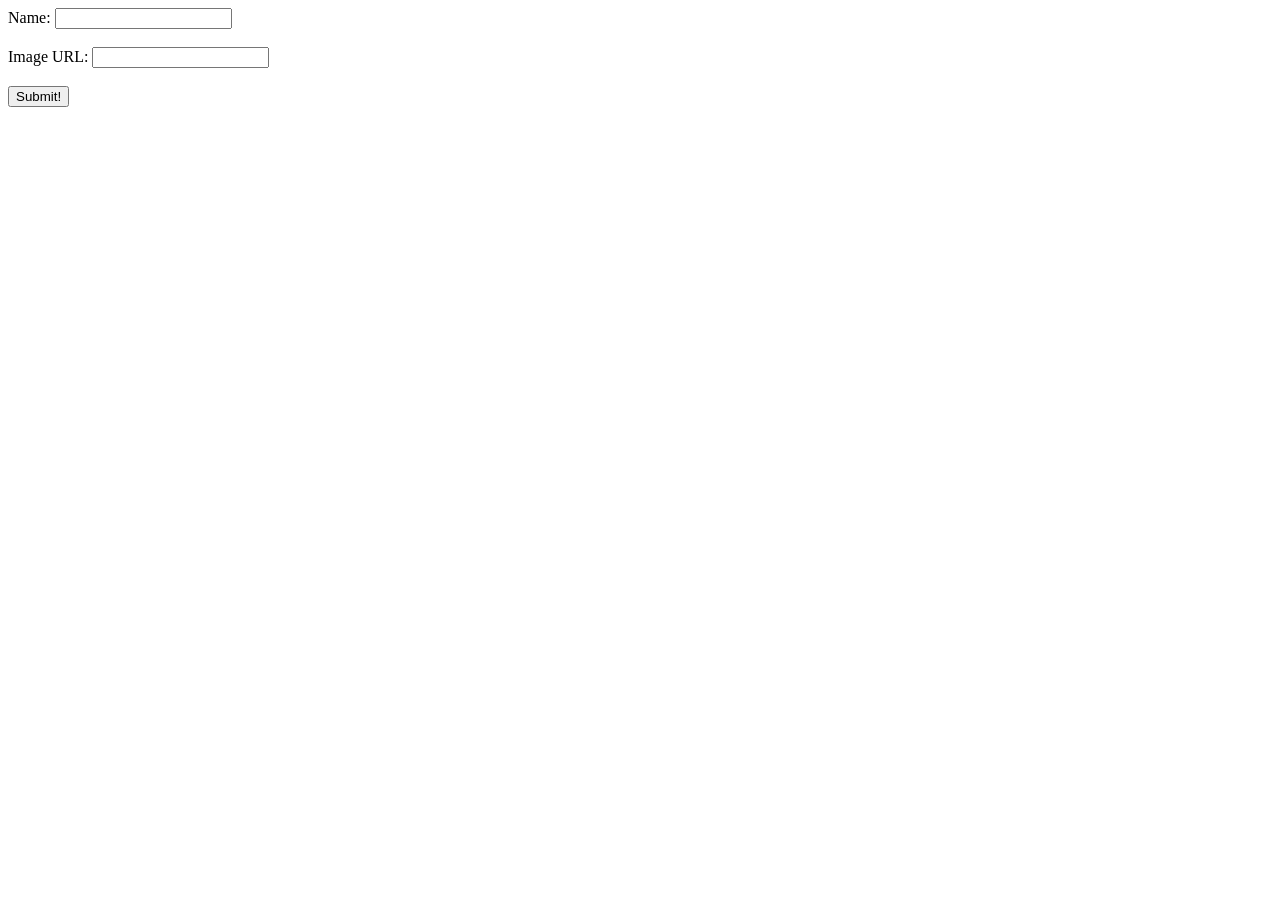
==== Labs/Lab9/Ex2/index.html @ 9891b4ac "Add files via upload" ====
<!DOCTYPE html>
<html lang="en">
<head>
    <meta charset="UTF-8">
    <title>Document</title>
</head>
<body>

  <label> Name: </label>
  <input type="text" id="name"> <br><br>
  <label>Image URL:</label>
  <input type="text" id="img"> <br><br>
  <button id="button">Submit!</button>




<script src = "script.js"></script>
</body>
</html>
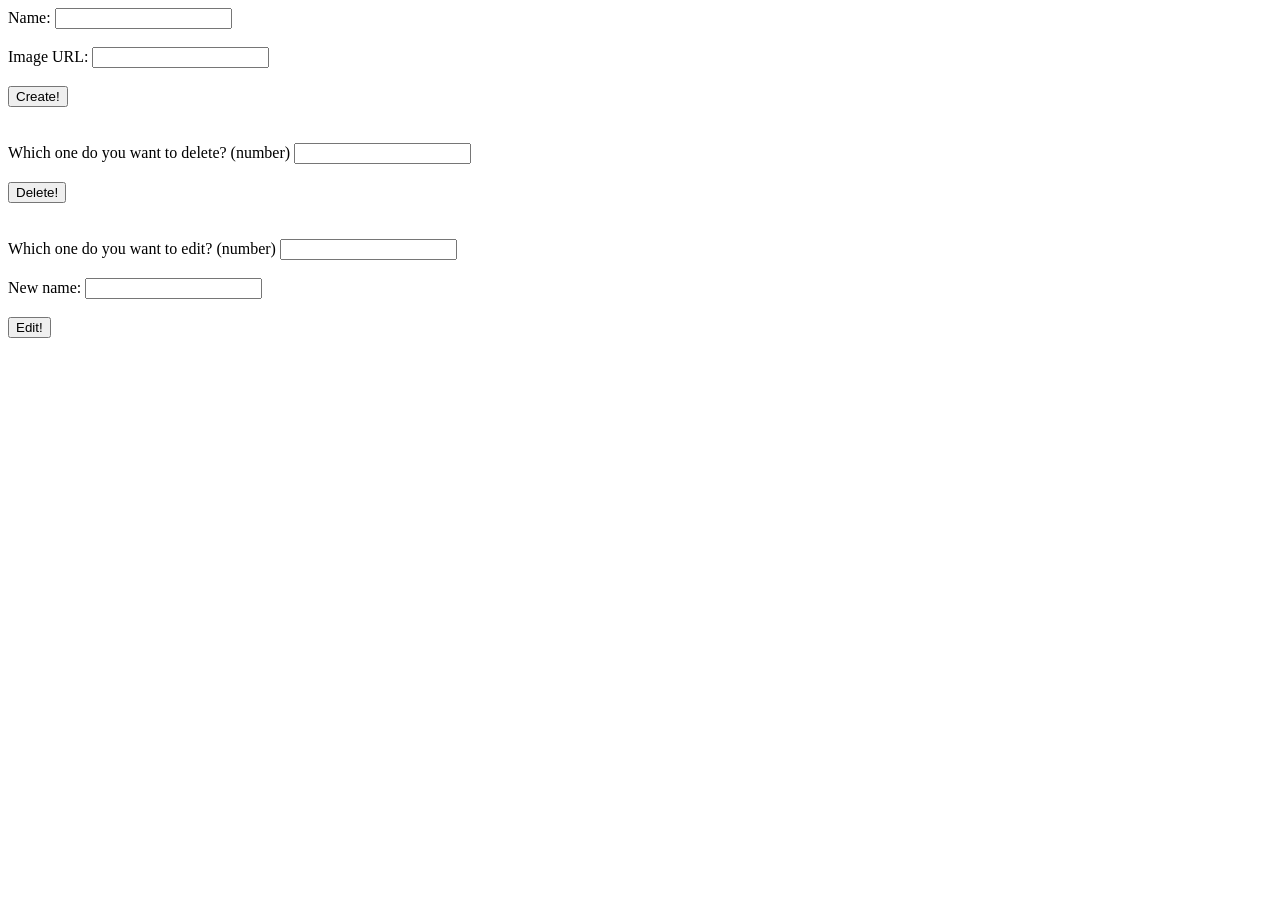
==== commit d611e0cf: "Add files via upload" ====
--- a/Labs/Lab9/Ex2/index.html
+++ b/Labs/Lab9/Ex2/index.html
@@ -10,8 +10,18 @@
   <input type="text" id="name"> <br><br>
   <label>Image URL:</label>
   <input type="text" id="img"> <br><br>
-  <button id="button">Submit!</button>
+  <button id="create-button">Create!</button> <br><br><br>
 
+
+  <label> Which one do you want to delete? (number) </label>
+  <input type="number" id="to-delete"> <br><br>
+  <button id="delete-button">Delete!</button> <br><br><br>
+
+  <label> Which one do you want to edit? (number) </label>
+  <input type="number" id="to-edit"> <br><br>
+  <label>New name:</label>
+  <input type="text" id="new-name"> <br><br>
+  <button id="edit-button">Edit!</button> <br><br><br>
 
 
 
